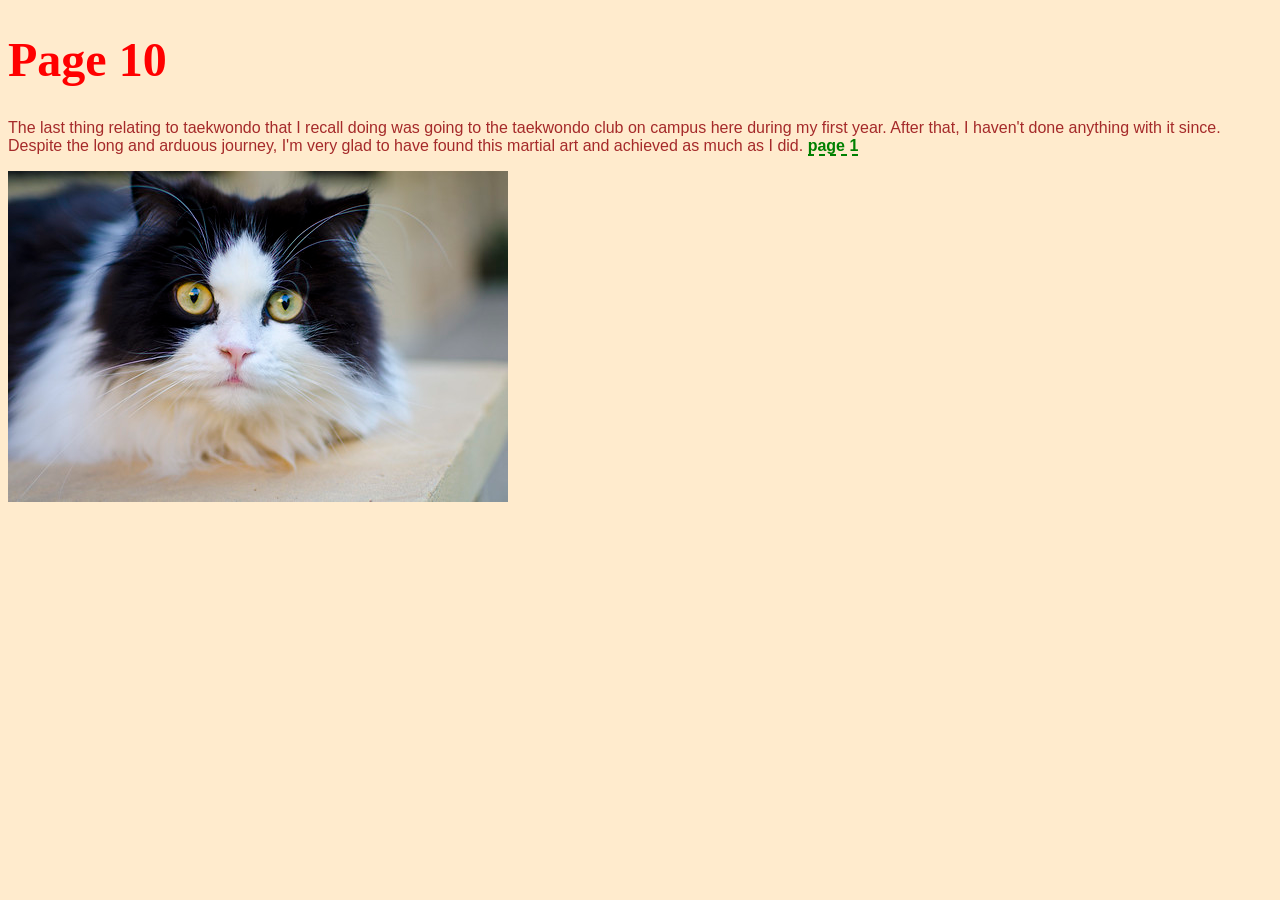
==== page-10.html @ fbb1317b "Add page-10.html with basic HTML structure" ====
<!doctype html>
<html lang="en">
<head>
	<meta charset="utf-8">
	<title>Website Template</title>
	<link rel="stylesheet" href="./assets/css/styles.css">
</head>
<body>

	<h1 class="red">Page 10</h1>
	<p>The last thing relating to taekwondo that I recall doing was going to the taekwondo club on campus here during my first year. After that, I haven't done anything with it since. Despite the long and arduous journey, I'm very glad to have found this martial art and achieved as much as I did. <a href="index.html">page 1</a> </p>
	<a href="page-1.html" class="no-border"><img src="assets/img/cat.jpg" alt=""></a>

	<script src="./assets/js/main.js"></script>
</body>
</html>
---- assets/css/styles.css ----
/* styles.css */

:root {
	font-family: Arial, Helvetica, sans-serif;
	background-color: blanchedalmond;
	color:brown;
}

h1 {
	font-family:Georgia, 'Times New Roman', Times, serif;
	font-size: 3em;
}

.red {
	color:red;
}

a {
	color: green;
	font-weight: bold;
	text-decoration: none;
	border-bottom: green 2px dashed;
}

.no-border {
	border: none;
}

a:hover {
	color: red;
	border-bottom: red 2px dotted;
}
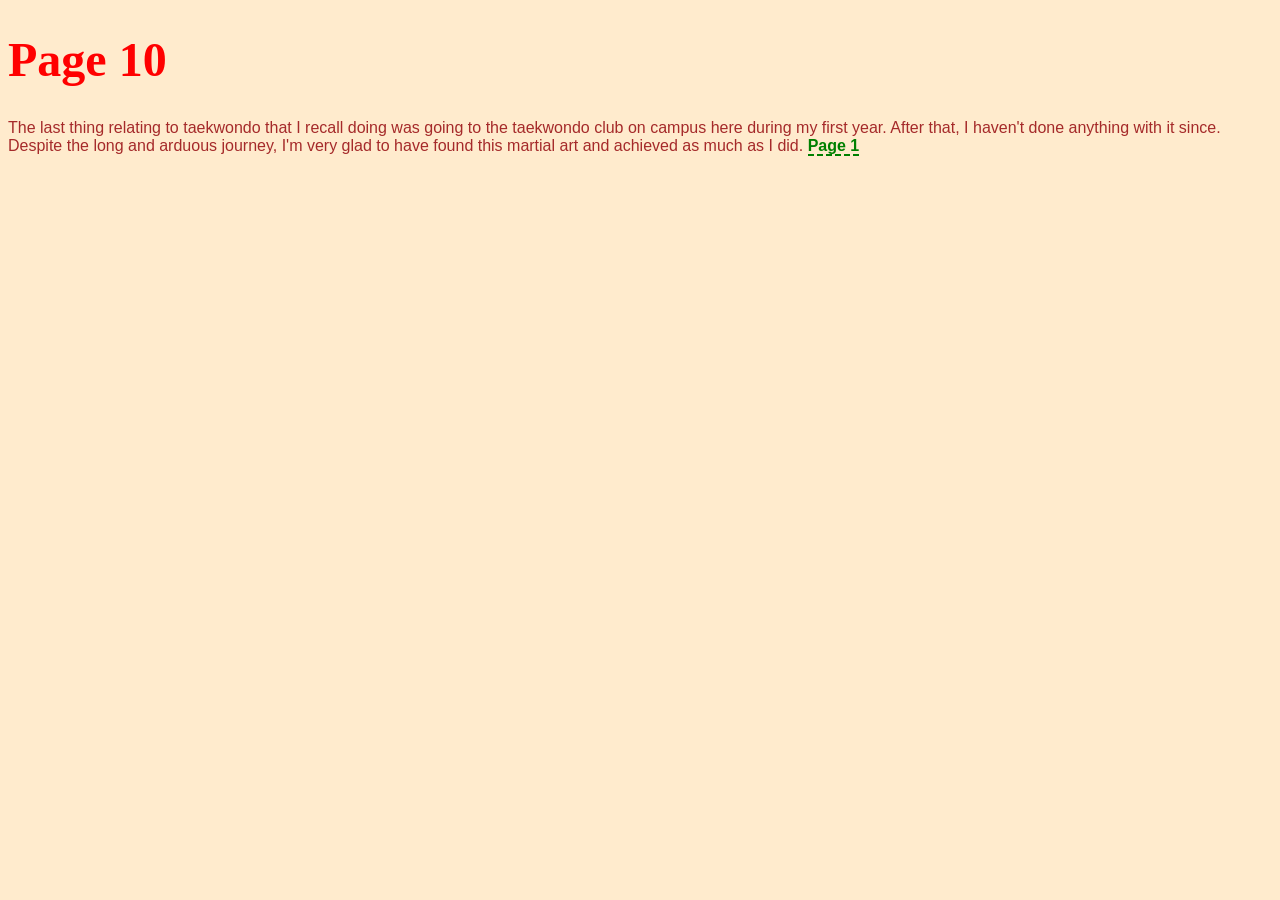
==== commit 6d5d998e: "Update page title and link in page-10.html" ====
--- a/page-10.html
+++ b/page-10.html
@@ -2,14 +2,14 @@
 <html lang="en">
 <head>
 	<meta charset="utf-8">
-	<title>Website Template</title>
+	<title>Taekwondo Journey</title>
 	<link rel="stylesheet" href="./assets/css/styles.css">
 </head>
 <body>
 
 	<h1 class="red">Page 10</h1>
-	<p>The last thing relating to taekwondo that I recall doing was going to the taekwondo club on campus here during my first year. After that, I haven't done anything with it since. Despite the long and arduous journey, I'm very glad to have found this martial art and achieved as much as I did. <a href="index.html">page 1</a> </p>
-	<a href="page-1.html" class="no-border"><img src="assets/img/cat.jpg" alt=""></a>
+	<p>The last thing relating to taekwondo that I recall doing was going to the taekwondo club on campus here during my first year. After that, I haven't done anything with it since. Despite the long and arduous journey, I'm very glad to have found this martial art and achieved as much as I did. <a href="index.html">Page 1</a> </p>
+	<a href="index.html"></a>
 
 	<script src="./assets/js/main.js"></script>
 </body>
